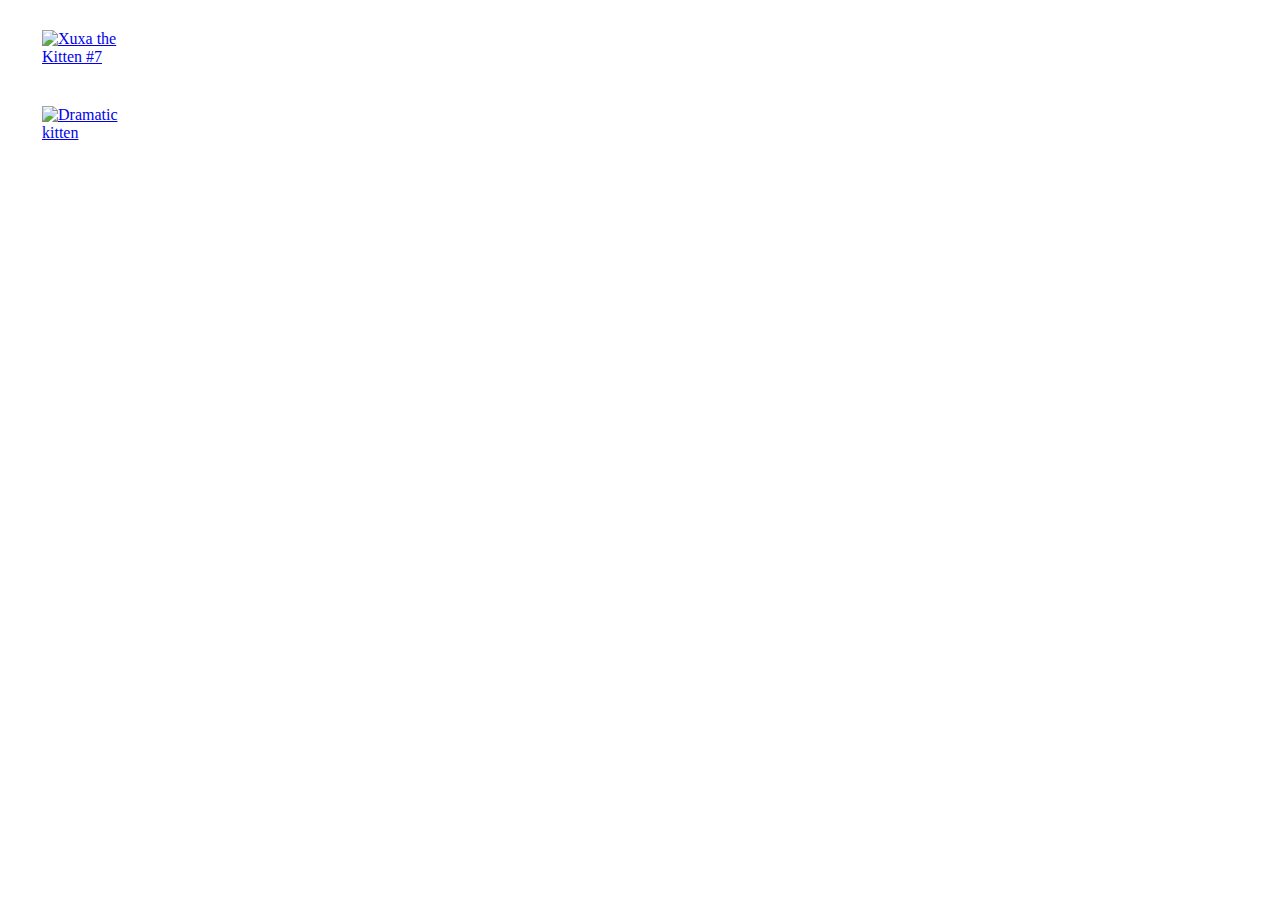
==== index.html @ ec301c0c "Update" ====
<!doctype HTML>
<head>
	<link rel="stylesheet" type="text/css" href="main.css">
	<script type="text/javascript" src="cat-clicker.js"></script>
</head>
<body>
	<section class="main">
		<h2 id = "catname1"></h2>
		<div class="cat-photo" id="cat1">
			<a data-flickr-embed="true"  href="https://www.flickr.com/photos/poplinre/625069434/in/photostream/" title="Xuxa the Kitten #7"><img src="https://farm2.staticflickr.com/1126/625069434_db86b67df8_b.jpg" width="50%" alt="Xuxa the Kitten #7"></a><script async src="//embedr.flickr.com/assets/client-code.js" charset="utf-8"></script>
		</div>
		<h2 id = "catname2"></h2>
		<div class="cat-photo" id="cat2">
			<a data-flickr-embed="true"  href="https://www.flickr.com/photos/chewie/2290467335" title="Dramatic kitten"><img src="https://farm3.staticflickr.com/2298/2290467335_89067c7b51_b.jpg" width="50%" alt="Dramatic kitten"></a><script async src="//embedr.flickr.com/assets/client-code.js" charset="utf-8"></script>
		</div>

	</section>
</body>
---- main.css ----
body {
	width: 95%;
	margin: auto;
}
.main {
	display: inline-block;
}
.cat-photo {
	padding: 10px;
	display: flexbox-inline;
}
#cat1 {
	width: 50%;
}
#cat2 {
	width: 50%;
}
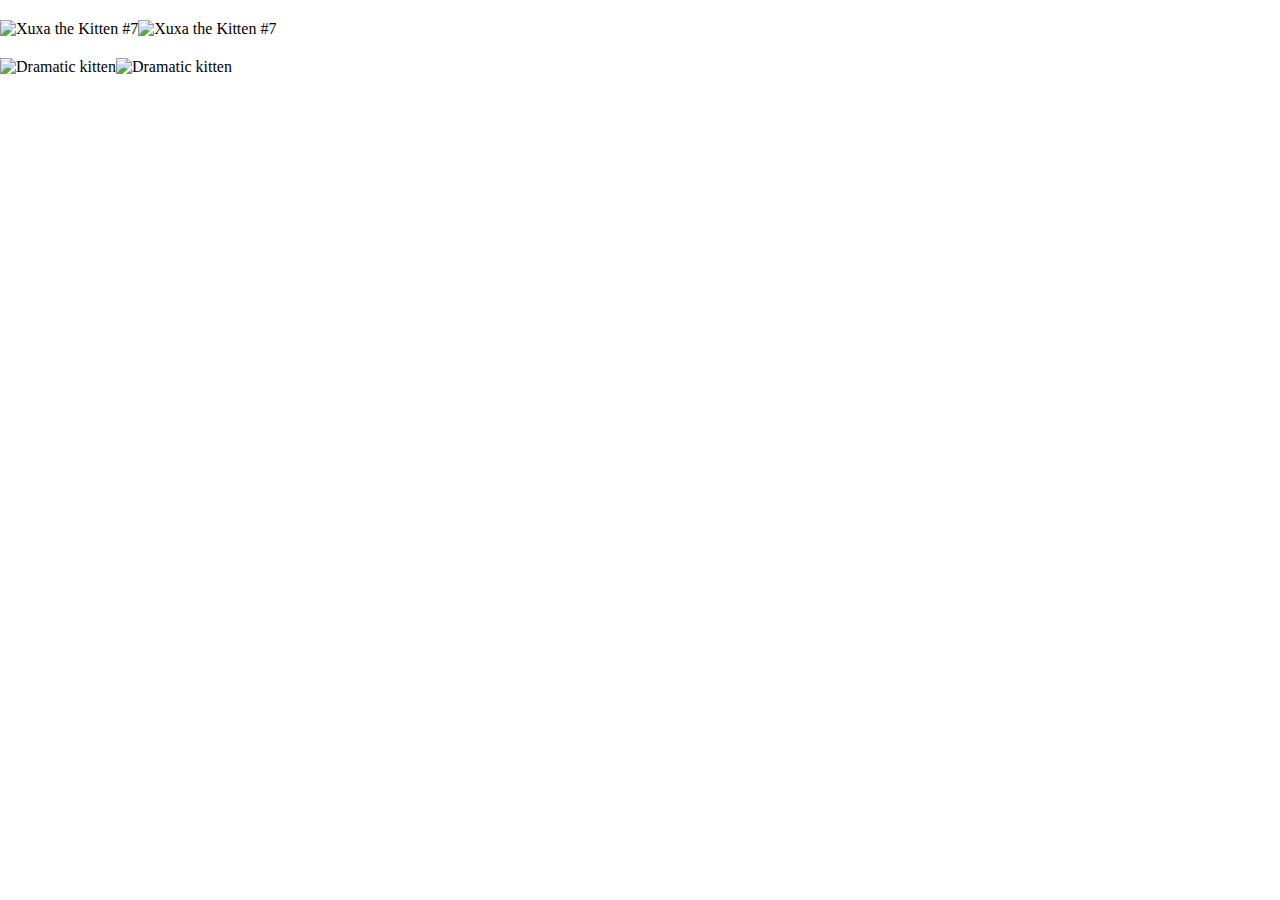
==== commit aae62f39: "Update" ====
--- a/index.html
+++ b/index.html
@@ -7,11 +7,11 @@
 	<section class="main">
 		<h2 id = "catname1"></h2>
 		<div class="cat-photo" id="cat1">
-			<a data-flickr-embed="true"  href="https://www.flickr.com/photos/poplinre/625069434/in/photostream/" title="Xuxa the Kitten #7"><img src="https://farm2.staticflickr.com/1126/625069434_db86b67df8_b.jpg" width="50%" alt="Xuxa the Kitten #7"></a><script async src="//embedr.flickr.com/assets/client-code.js" charset="utf-8"></script>
+			<img data-flickr-embed="true"  href="https://www.flickr.com/photos/poplinre/625069434/in/photostream/" title="Xuxa the Kitten #7"><img src="https://farm2.staticflickr.com/1126/625069434_db86b67df8_b.jpg" width="50%" alt="Xuxa the Kitten #7"></a><script async src="//embedr.flickr.com/assets/client-code.js" charset="utf-8"></script>
 		</div>
 		<h2 id = "catname2"></h2>
 		<div class="cat-photo" id="cat2">
-			<a data-flickr-embed="true"  href="https://www.flickr.com/photos/chewie/2290467335" title="Dramatic kitten"><img src="https://farm3.staticflickr.com/2298/2290467335_89067c7b51_b.jpg" width="50%" alt="Dramatic kitten"></a><script async src="//embedr.flickr.com/assets/client-code.js" charset="utf-8"></script>
+			<img data-flickr-embed="true"  href="https://www.flickr.com/photos/chewie/2290467335" title="Dramatic kitten"><img src="https://farm3.staticflickr.com/2298/2290467335_89067c7b51_b.jpg" width="50%" alt="Dramatic kitten"></a><script async src="//embedr.flickr.com/assets/client-code.js" charset="utf-8"></script>
 		</div>
 
 	</section>
--- a/main.css
+++ b/main.css
@@ -1,17 +1,3 @@
-body {
-	width: 95%;
-	margin: auto;
-}
-.main {
-	display: inline-block;
-}
-.cat-photo {
-	padding: 10px;
-	display: flexbox-inline;
-}
-#cat1 {
-	width: 50%;
-}
-#cat2 {
-	width: 50%;
-}+body {
+  margin: auto;
+}
